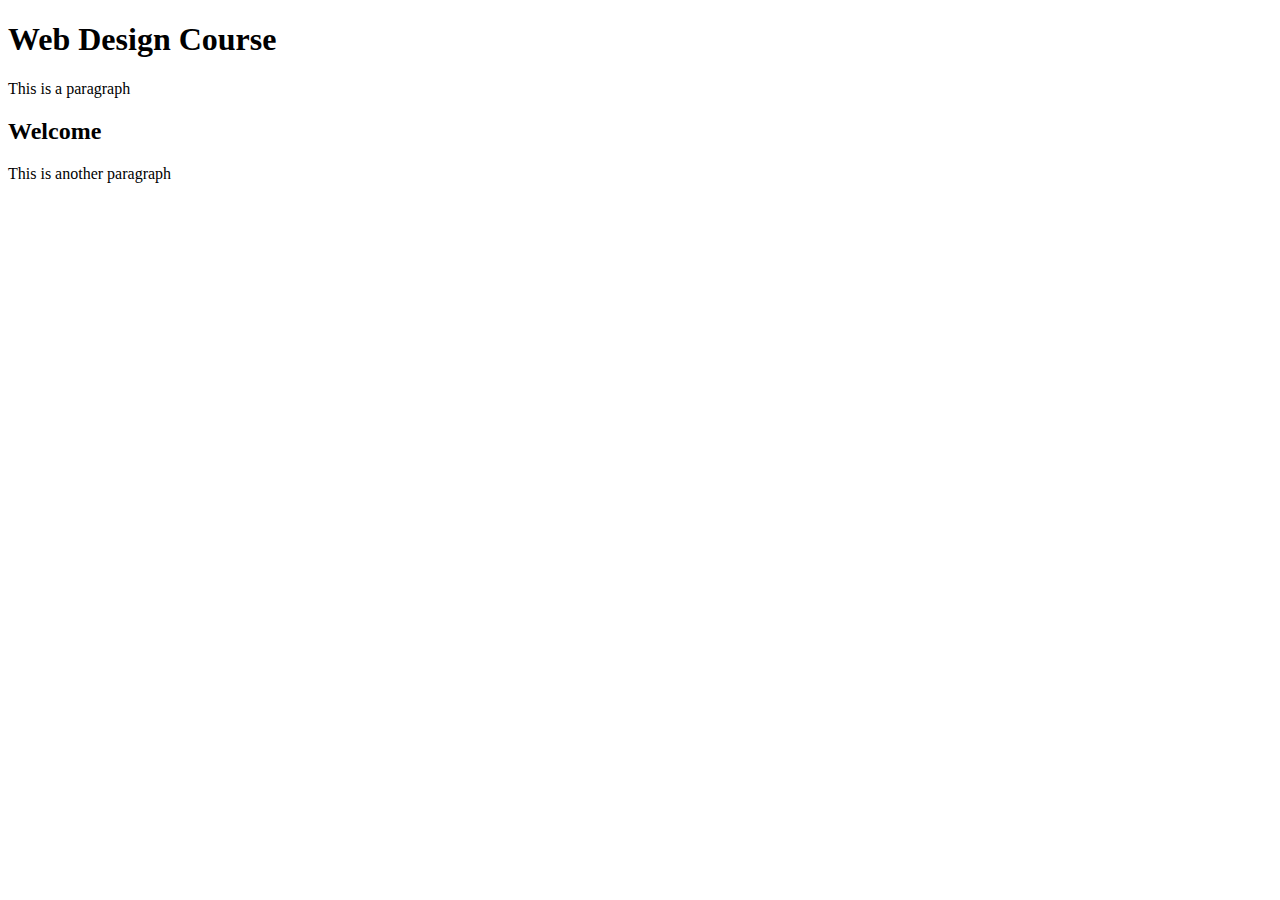
==== index.html @ 132704c0 "HTML Assignment" ====
<!doctype html>
<html>
	<head>
		<title>
			Patrick's Web Design Site
		</title>
		<meta charset="utf-8"/>
	</head>
	<body>
		<h1>
			Web Design Course	
		</h1>
		<p>
			This is a paragraph
		</p>
		<h2>
			Welcome
		</h2>
		<p>
			This is another paragraph
		</p>
	</body>
</html>
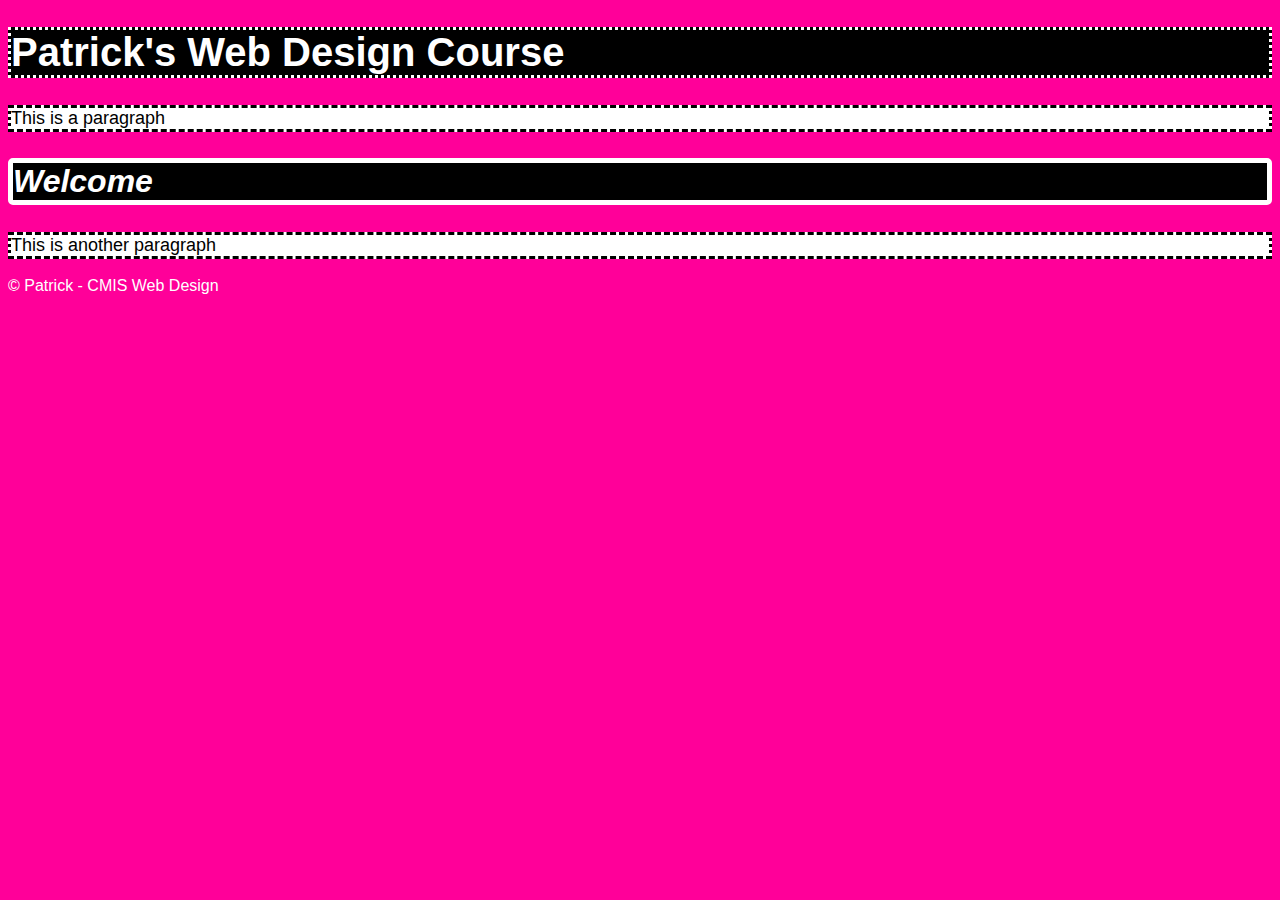
==== commit 70f9d656: "eh" ====
--- a/index.html
+++ b/index.html
@@ -1,24 +1,47 @@
 <!doctype html>
-<html>
+<html>	
 	<head>
 		<title>
 			Patrick's Web Design Site
 		</title>
 		<meta charset="utf-8"/>
+		<link rel="stylesheet" href="main.css" type="text/css">
 	</head>
 	<body>
+		<header>
+		<nav>
 		<h1>
-			Web Design Course	
+			Patrick's Web Design Course	
 		</h1>
+		</nav>
 		<p>
 			This is a paragraph
 		</p>
+		</header>
+
+		<main>
 		<h2>
 			Welcome
 		</h2>
 		<p>
 			This is another paragraph
 		</p>
+		</main>
+	<f>
+	 © Patrick - CMIS Web Design
+	</f>
 	</body>
+	<!--*Create a new file in your repository called index.html
+*In index.html, follow the tutorial video called "formatting". Save a copy of index.html as template.html.
+*Type the code necessary to create a portal to your website in index.html. The content should be similar to my model page.
+Use header, nav, main, and footer elements.
+*Use h1, h2, and p elements.
+*Copy and paste this list of requirements into the head of your index.html file as a HTML comment. Put an asterisk at the BEGINNING of the line when you finish each requirement.
+Validate your code.
+View your website from your development server.
+Save all your work to github.com.
+Use sftp to upload your work to our production server.
+Update your cheatsheet.txt file with sftp commands (push updates to github).
+View your website from our production server. -->
 </html>
 
--- a/main.css
+++ b/main.css
@@ -0,0 +1,37 @@
+h1 {
+font-family:arial;
+color:white;
+font-size:40px;
+}
+
+html {
+background-color:#ff0099;
+color:white;
+font-family:arial;
+}
+
+h2 {
+font-family:arial;
+color:white;
+font-size:32px;
+background-color: #000000;
+border:solid #ffffff;
+border-width:5px;
+border-radius:5px;
+font-style:italic;
+}
+
+h1 {
+background-color:black;
+border:dotted #ffffff;
+}
+
+p {
+color:black;
+font-size:18px;
+background-color:#ffffff;
+border-top-style:dashed;
+border-right-style:dotted;
+border-left-style:dotted;
+border-bottom-style:dashed;
+}
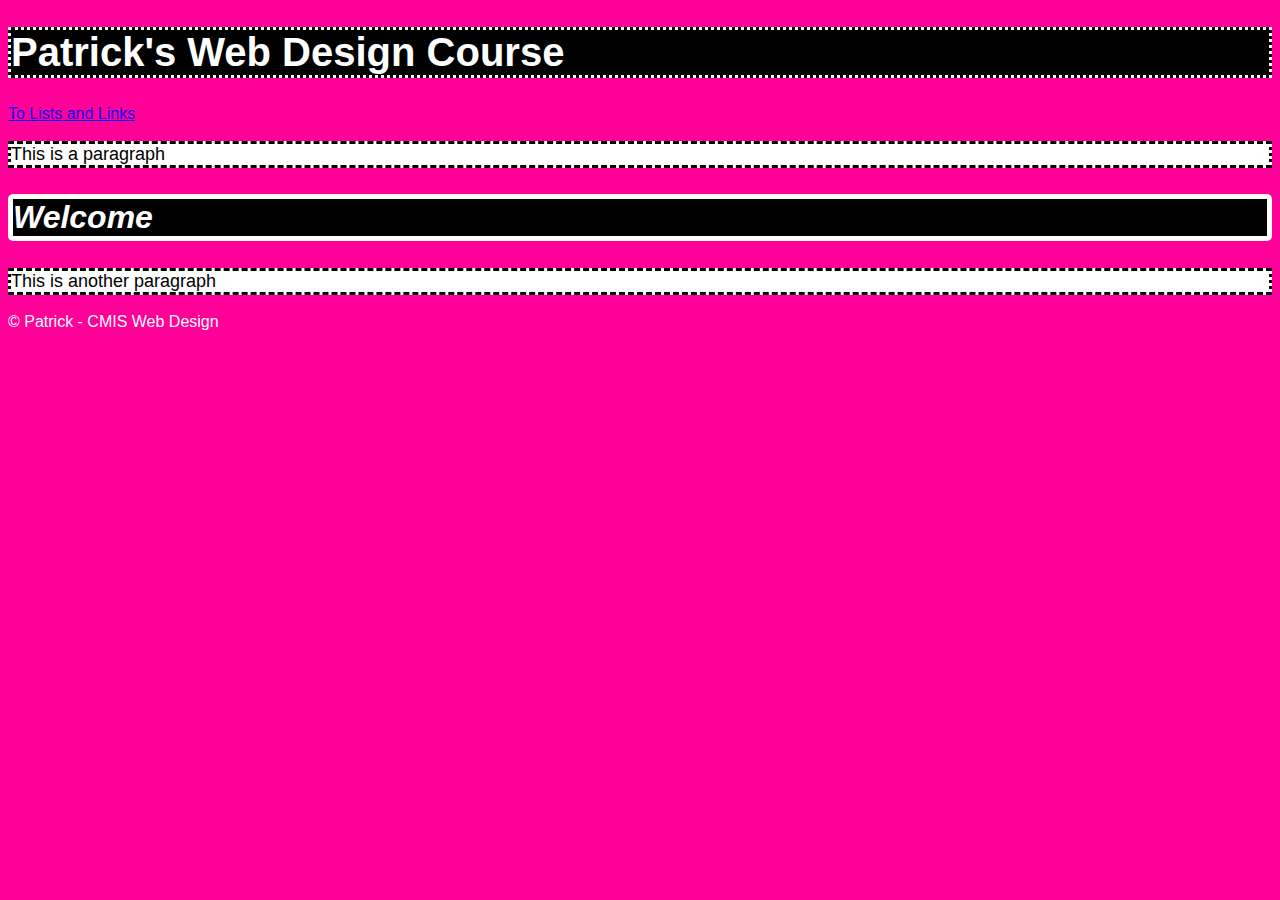
==== commit bb2aca72: "Dec6" ====
--- a/index.html
+++ b/index.html
@@ -9,10 +9,14 @@
 	</head>
 	<body>
 		<header>
-		<nav>
+
 		<h1>
 			Patrick's Web Design Course	
 		</h1>
+		<nav>
+	
+		<li><a href="http://cmis-hsteacher/~pat1838/listsandlinks.html/">To Lists and Links</a></li>
+	
 		</nav>
 		<p>
 			This is a paragraph
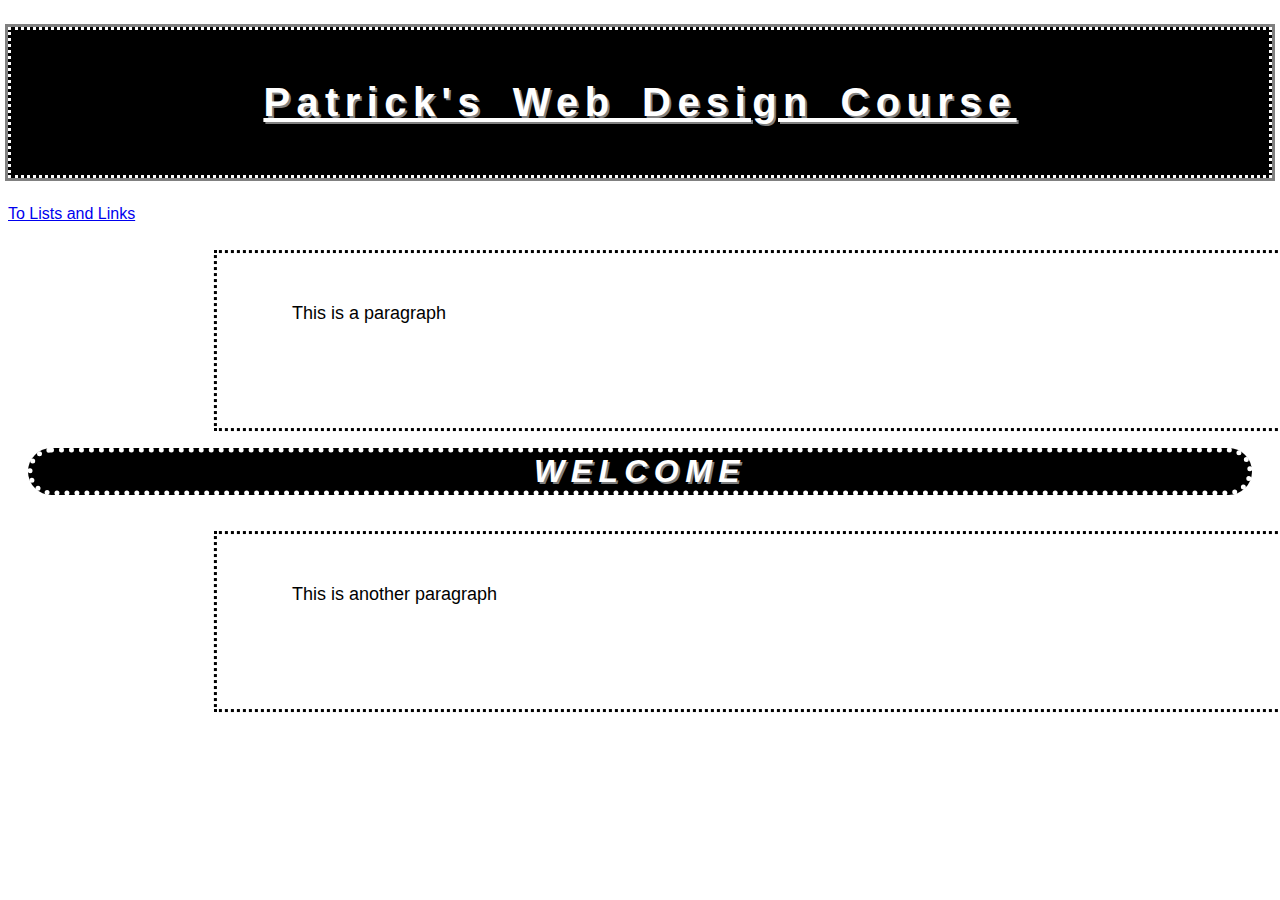
==== commit 000b9af5: "Dec6" ====
--- a/index.html
+++ b/index.html
@@ -15,7 +15,7 @@
 		</h1>
 		<nav>
 	
-		<li><a href="http://cmis-hsteacher/~pat1838/listsandlinks.html/">To Lists and Links</a></li>
+		<li><a href="http://cmis-hsteacher/~pat1838/listsandlinks.html">To Lists and Links</a></li>
 	
 		</nav>
 		<p>
--- a/main.css
+++ b/main.css
@@ -1,11 +1,44 @@
+
+/*Font-family
+Color
+Font-size 
+Background-color
+Border
+Font-style
+Text-align
+Padding
+Background-image
+Margin
+Text-decoration
+Word-spacing 
+Letter-spacing 
+Height
+Width
+Text-transform 
+Text-indent 
+Text-shadow 
+Outline
+Transform:translate 
+*/
+
 h1 {
 font-family:arial;
 color:white;
 font-size:40px;
+text-align:center;
+padding-top: 50px;
+padding-right:50px;
+padding-bottom:50px;
+padding-left:50px;
+text-decoration:underline;
+word-spacing:1vh;
+letter-spacing:0.5vw;
+text-shadow:2px 2px gray;
+outline:solid gray;
 }
 
 html {
-background-color:#ff0099;
+background-image:url("http://eskipaper.com/images/digital-wallpaper-11.jpg");
 color:white;
 font-family:arial;
 }
@@ -17,21 +50,70 @@
 background-color: #000000;
 border:solid #ffffff;
 border-width:5px;
-border-radius:5px;
+border-style:dotted;
+border-radius:25pt;
 font-style:italic;
+margin-left:20px;
+margin-right:20px;
+text-align:center;
+background-image:url("https://s-media-cache-ak0.pinimg.com/originals/ad/12/c4/ad12c4a12f0bab0fcf0f09496dd61dda.jpg");
+text-transform:uppercase;
 }
 
 h1 {
 background-color:black;
 border:dotted #ffffff;
+background-image:url("http://entropymag.org/wp-content/uploads/2014/10/outer-space-wallpaper-pictures.jpg");
 }
 
 p {
 color:black;
 font-size:18px;
 background-color:#ffffff;
-border-top-style:dashed;
-border-right-style:dotted;
-border-left-style:dotted;
-border-bottom-style:dashed;
+border-style:dotted;
+margin-left:40px;
+padding-top: 50px;
+padding-right:50px;
+padding-bottom:25px;
+padding-left:50px;
+height:100px;
+width:1000px;
+text-indent:25px;
+transform:translate(15%,5%);
 }
+
+main li {
+color:black;
+background-color:white;
+border:solid black;
+}
+
+h1,h2 {
+font-family:arial;
+word-spacing:1vh;
+letter-spacing:0.5vw;
+text-shadow:2px 2px gray;
+}
+
+ul li{
+background-color:white;
+border:solid gray;
+}
+
+/*Create a new file called "main.css"
+*Add a link element to the head of your index.html file
+<link rel="stylesheet" href="main.css" type="text/css">
+*Edit the main.css file
+*add a declaration for each element in the body of your index.html file.
+*add properties to style the background color of each element.
+*add properties to style the border of each element.
+*add properties to style the font and text of each element.
+*Use at least 20 different properties. Include a list of these 20 at the TOP of your main.css file as a css comment.
+*Use at least 4 different units to set sizes of various aspects of your webpage.
+*Go learn something from 2 classmates; add a comment to your main.css file that describes what you learned. (Transform:translate can move pieces of text wherever you want by entering numbers in the code and I learned how to set am image as a background.)
+*View your index.html in the development server.
+*Validate your index.html file.
+*Validate your main.css file.
+*Copy this list of requirements and paste it into your "main.css" file as a css comment. Put an asterisk in front of each one that you did.
+*Upload to the production server with sftp.
+*View your index.html in the production server.*/
